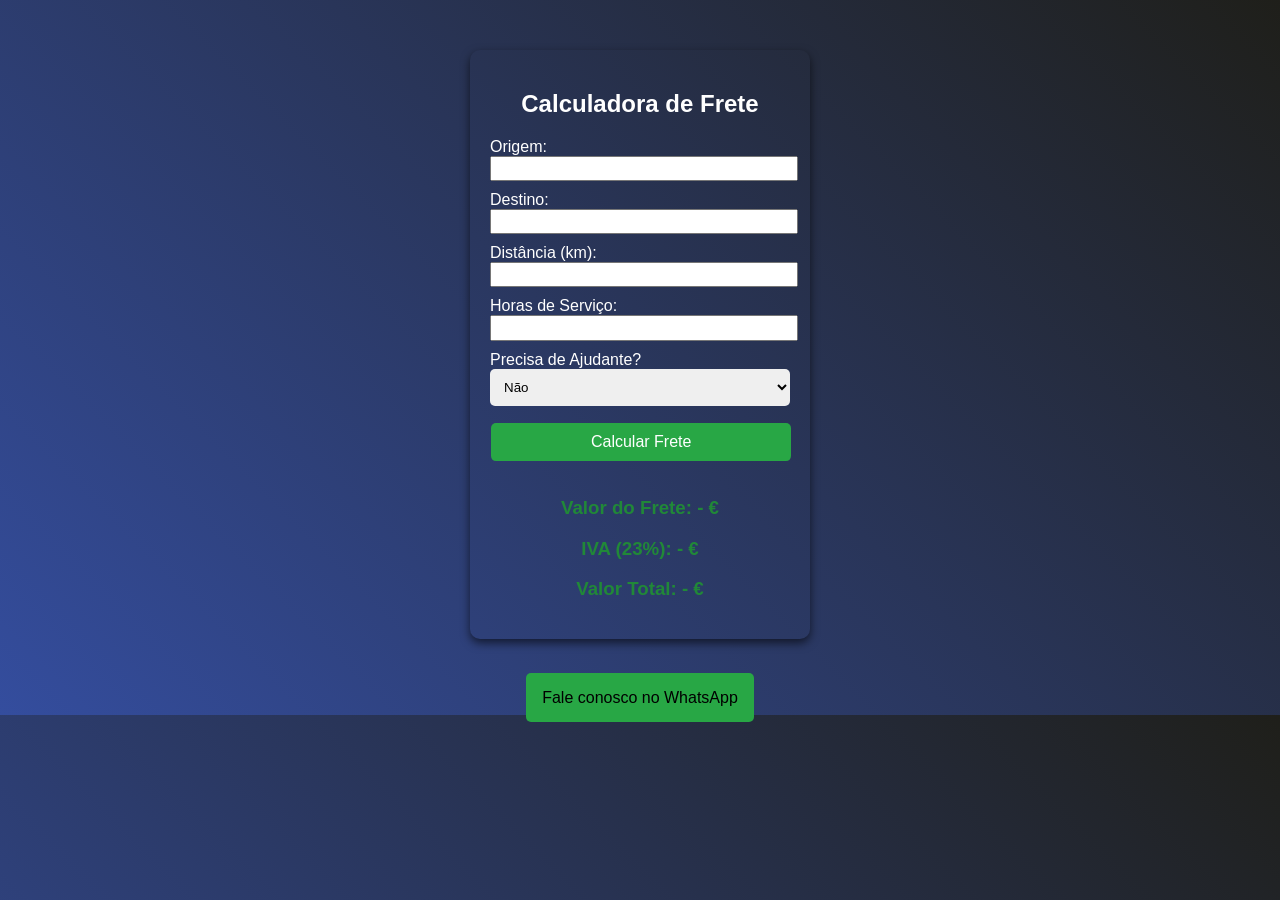
==== index.html @ 47485e37 "Update index.html" ====
<!DOCTYPE html>
<html lang="pt">

<head>
    <meta charset="UTF-8">
    <meta name="viewport" content="width=device-width, initial-scale=1.0">
    <title>Calculadora de Frete</title>
    <link rel="stylesheet" href="style.css">
</head>

<body>
    <div class="container">
        <h2>Calculadora de Frete</h2>
        <label>Origem:</label>
        <input type="text" id="origem" autocomplete="off" list="sugestoes-origem">
        <datalist id="sugestoes-origem">
            <option value="Lisboa">
            <option value="Oeiras">
            <option value="Amadora">
            <option value="Parque das Nações">
        </datalist>

        <label>Destino:</label>
        <input type="text" id="destino" autocomplete="off" list="sugestoes-destino">
        <datalist id="sugestoes-destino">
            <option value="Lisboa">
            <option value="Oeiras">
            <option value="Amadora">
            <option value="Parque das Nações">
            <option value="Odivelas">
        </datalist>

        <label>Distância (km):</label>
        <input type="number" id="distancia" max="200" min="0" step="1" required>

        <label>Horas de Serviço:</label>
        <input type="number" id="horas" max="7" min="0" step="1" required>

        <label>Precisa de Ajudante?</label>
        <select id="ajudante">
            <option value="nao">Não</option>
            <option value="sim">Sim</option>
        </select>

        <button onclick="calcularFrete()">Calcular Frete</button>

        <h3>Valor do Frete: <span id="resultado">-</span> €</h3>
        <h3>IVA (23%): <span id="iva">-</span> €</h3>
        <h3>Valor Total: <span id="total">-</span> €</h3>

        <p class="error" id="erro"></p>
        <h3 class="contact-info" id="contact-message" style="display: none;">
            LIGUE AGORA! +351925073455
        </h3>
    </div>

    <script>
        function abrirWhatsApp() {
            var numero = "+351 920514152"; 
            var mensagem = "Olá, acabei de obter um orçamento pelo vosso site, gostaria de saber qual a disponibilidade para executar o serviço."; // Mensagem pré-escrita
            var url = "https://wa.me/" + numero + "?text=" + encodeURIComponent(mensagem);
            window.open(url, "_blank");
        }
    </script>
</head>
<body>
    <buttona onclick="abrirWhatsApp()">Fale conosco no WhatsApp</button>
</body>
</html>

    <script src="https://del-mar.github.io/transports/SCRIPT.JS"></script>
</body>

</html>
---- style.css ----
body {
    font-family: Arial, sans-serif;
    text-align: center;
    background-image: linear-gradient(45deg,#344d9e , #1f1f1a);
}

.container {
    max-width: 300px;
    margin: 50px auto;
    padding: 20px;
    background: rgba(1, 1, 1, 0, 8);
    border-radius: 10px;
    box-shadow: 0px 4px 10px rgba(0, 0, 0, 0.6);
}

h2 {
    color: #fff;
}

label {
    display: flex;
    margin-top: 10px;
    align-content: center;
    color: #fff;

}

select, button {
    margin: 2;
    padding: 10px;
    width: 100%;
    border: none;
    border-radius: 5px;
}

input {
    width: 100%;
    height: 1.2rem;

}

button {
    background-color: #28a745;
    color: white;
    border: none;
    font-size: 16px;
    cursor: pointer;
    margin: 1.2rem;
    transform: translate(-6%, -5%);
}

buttona {
    background-color: #28a745;
    cursor: pointer;
    padding: 1rem;
    border-radius: 5px;
    font-size: 16px;
}

button:hover,
buttona:hover {
    background-color: #218838;
}

h3 {
    color: #218838;
    margin-top: 15px;
}

.error {
    color: red;
    font-size: 14px;
    margin-top: 15px;
}

.contact-info {
    color: #218838;
    font-style: bold;
    font-weight: bold;
    margin-top: 5px;
    border: solid #218828;
    padding: 1rem;
}
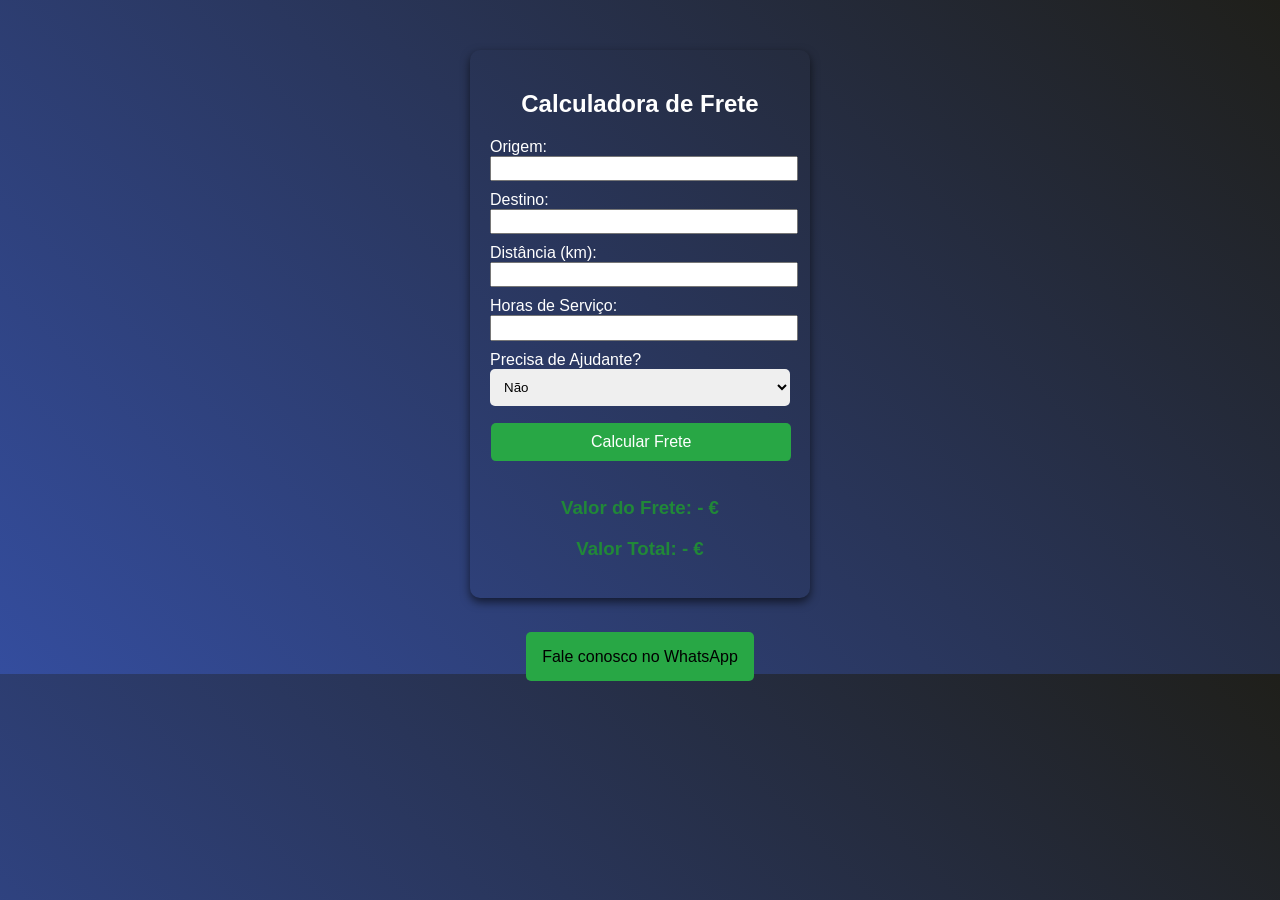
==== commit 297955b6: "Update index.html" ====
--- a/index.html
+++ b/index.html
@@ -6,6 +6,14 @@
     <meta name="viewport" content="width=device-width, initial-scale=1.0">
     <title>Calculadora de Frete</title>
     <link rel="stylesheet" href="style.css">
+<script async src="https://www.googletagmanager.com/gtag/js?id=G-69956Q08TE"></script>
+<script>
+  window.dataLayer = window.dataLayer || [];
+  function gtag(){dataLayer.push(arguments);}
+  gtag('js', new Date());
+
+  gtag('config', 'G-69956Q08TE');
+</script>
 </head>
 
 <body>
@@ -45,7 +53,6 @@
         <button onclick="calcularFrete()">Calcular Frete</button>
 
         <h3>Valor do Frete: <span id="resultado">-</span> €</h3>
-        <h3>IVA (23%): <span id="iva">-</span> €</h3>
         <h3>Valor Total: <span id="total">-</span> €</h3>
 
         <p class="error" id="erro"></p>
@@ -55,12 +62,12 @@
     </div>
 
     <script>
-        function abrirWhatsApp() {
-            var numero = "+351 920514152"; 
+         function abrirWhatsApp() {
+            var numero = "351920514152"; 
             var mensagem = "Olá, acabei de obter um orçamento pelo vosso site, gostaria de saber qual a disponibilidade para executar o serviço."; // Mensagem pré-escrita
             var url = "https://wa.me/" + numero + "?text=" + encodeURIComponent(mensagem);
             window.open(url, "_blank");
-        }
+    }
     </script>
 </head>
 <body>
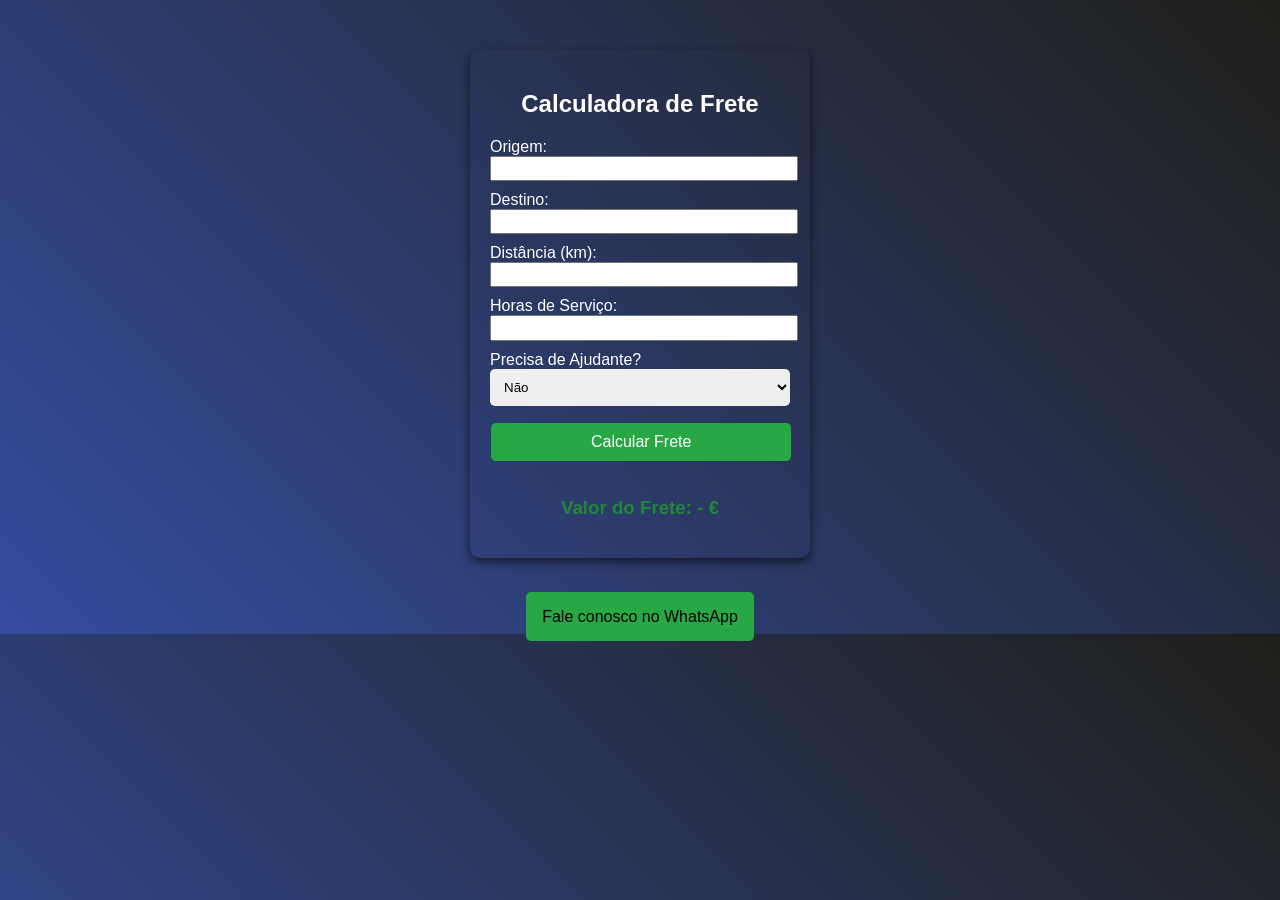
==== commit 4ff59245: "Update index.html" ====
--- a/index.html
+++ b/index.html
@@ -53,7 +53,6 @@
         <button onclick="calcularFrete()">Calcular Frete</button>
 
         <h3>Valor do Frete: <span id="resultado">-</span> €</h3>
-        <h3>Valor Total: <span id="total">-</span> €</h3>
 
         <p class="error" id="erro"></p>
         <h3 class="contact-info" id="contact-message" style="display: none;">
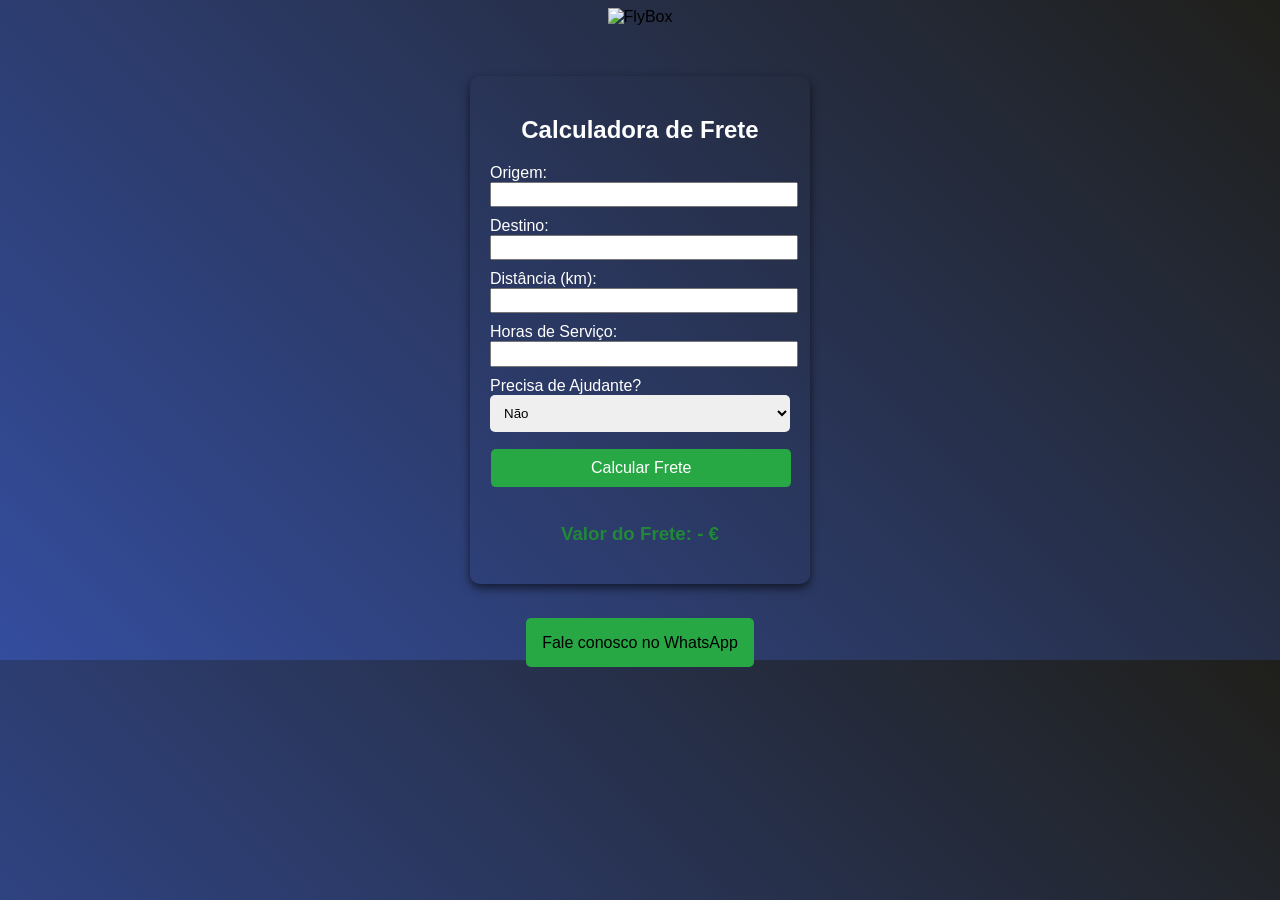
==== commit c4f7c7d4: "Update index.html new image." ====
--- a/index.html
+++ b/index.html
@@ -17,6 +17,9 @@
 </head>
 
 <body>
+     <div class="img">
+        <img src="https://i.postimg.cc/gcq9txQv/Fly-box-no-BG.png" alt="FlyBox">
+    </div>
     <div class="container">
         <h2>Calculadora de Frete</h2>
         <label>Origem:</label>
